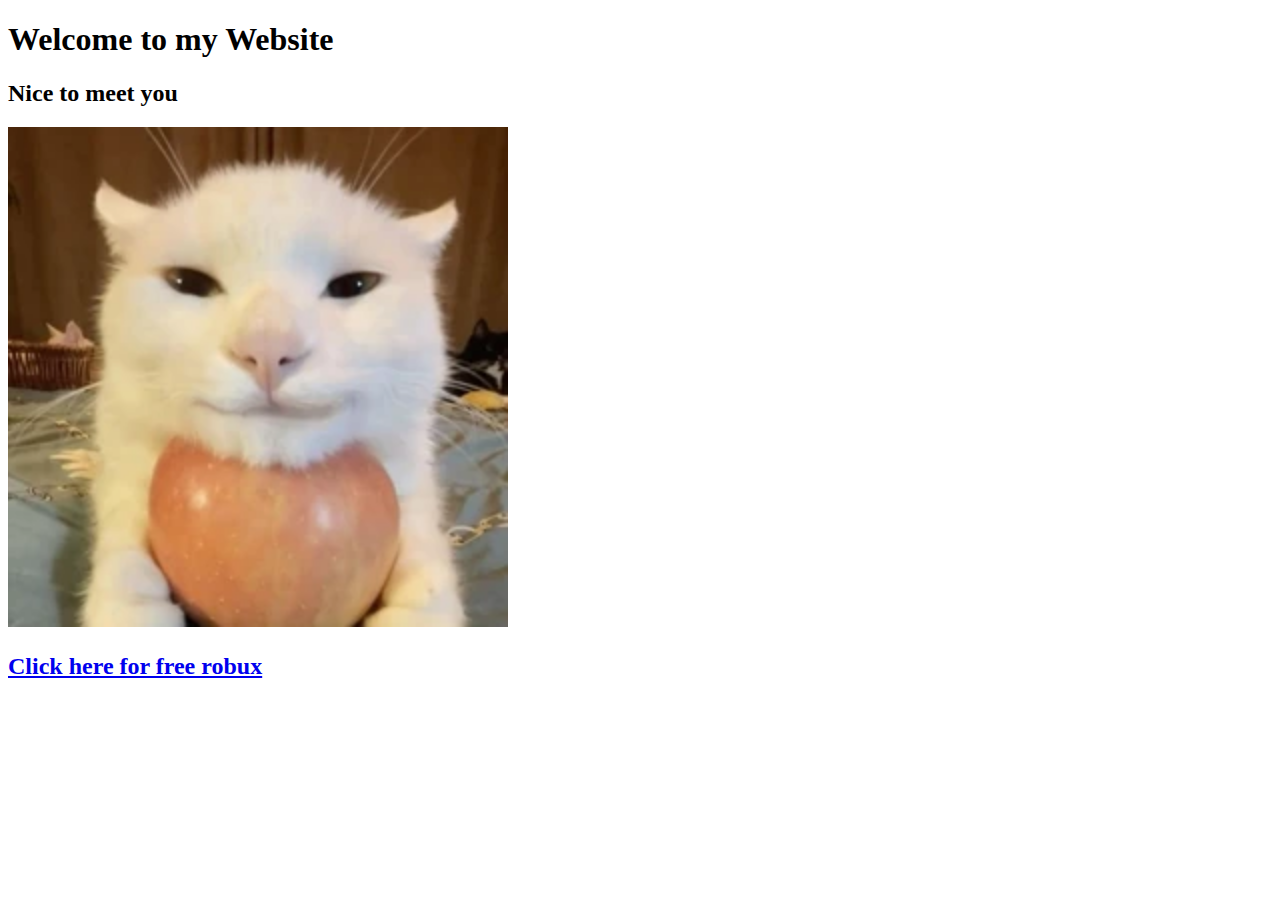
==== index.html @ ae95cbb9 "Add files via upload" ====
<!DOCTYPE html>
<html lang="en">
<head>
    <meta charset="UTF-8">
    <meta name="viewport" content="width=device-width, initial-scale=1.0">
    <title>MAIN PAGE</title>
</head>
<body>
    <div class="container">
        <h1>Welcome to my Website</h1>
        <h2>Nice to meet you</h2>
        <h2> <img src="images/cat2.jpg" height="500px" width="500px"></h2>
        <a href="./about/html"><h2>Click here for free robux</h2> </a>
    </div>
    
</body>
</html>
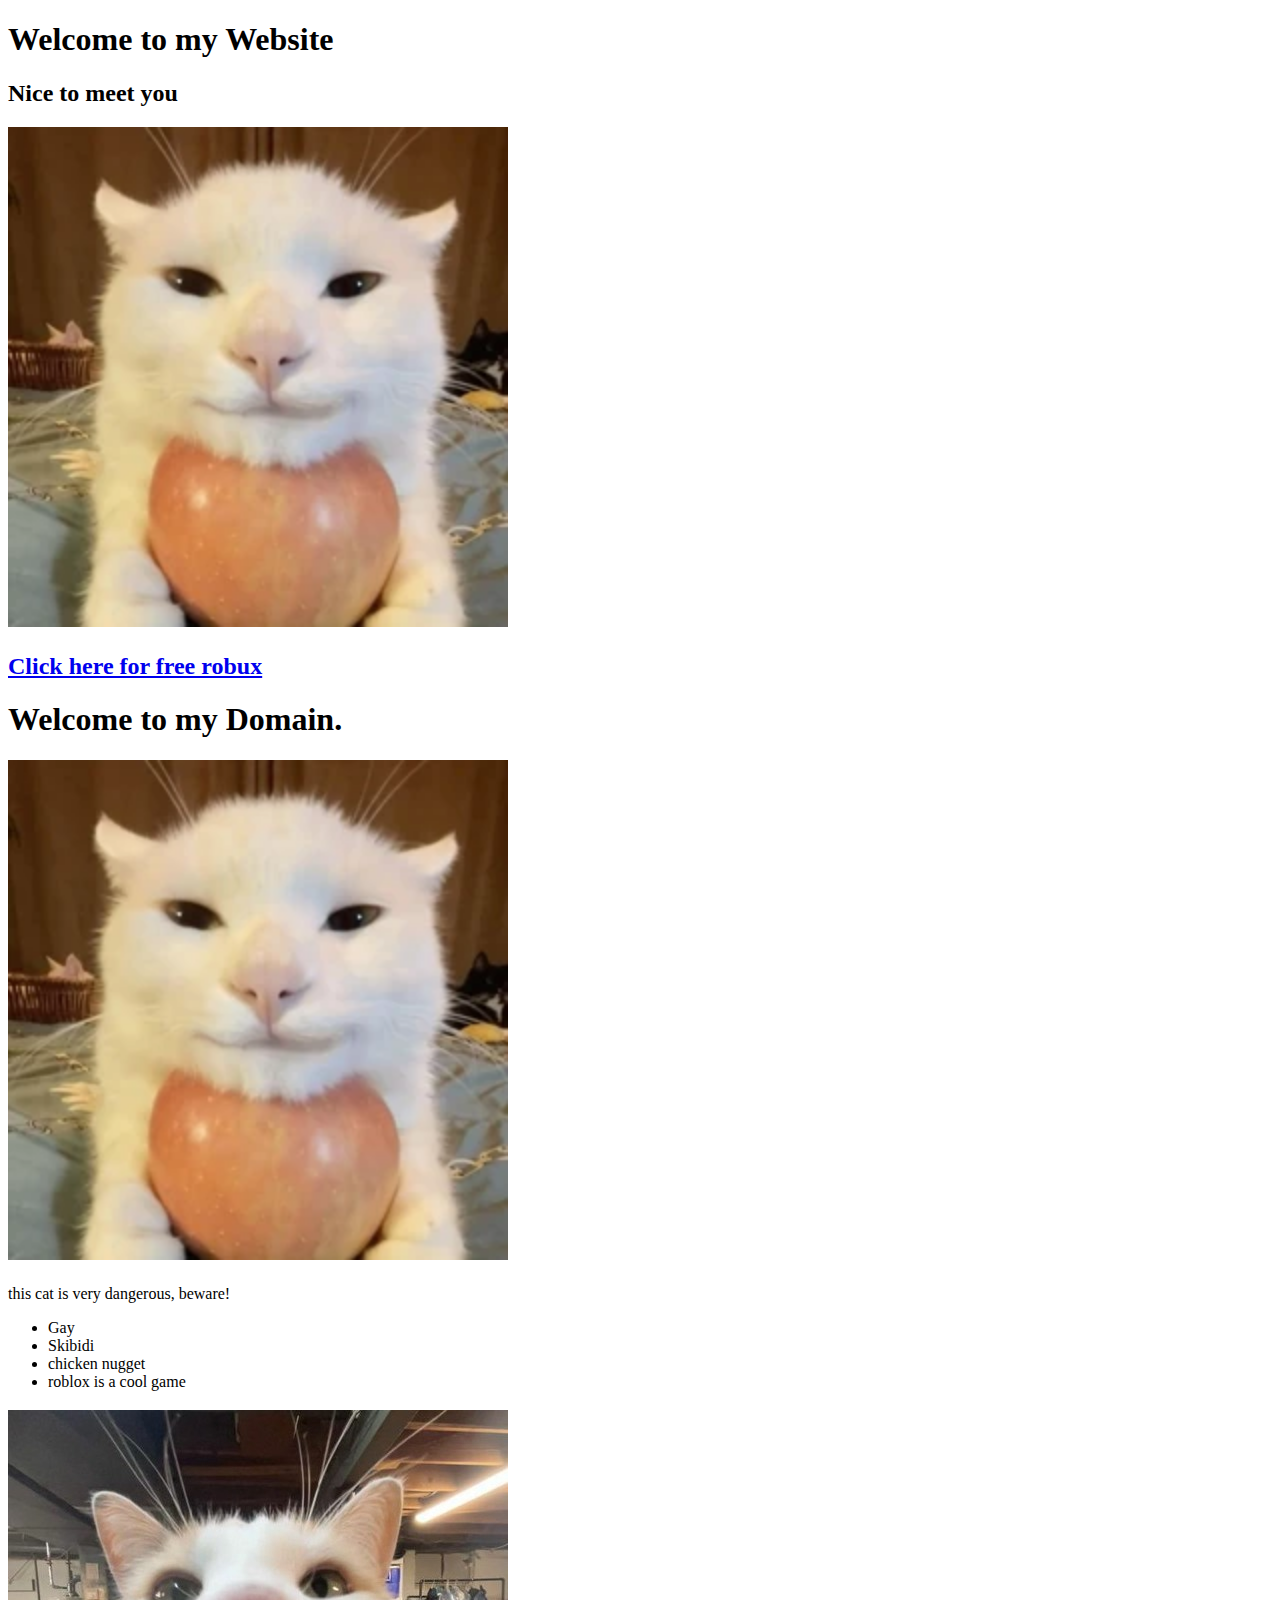
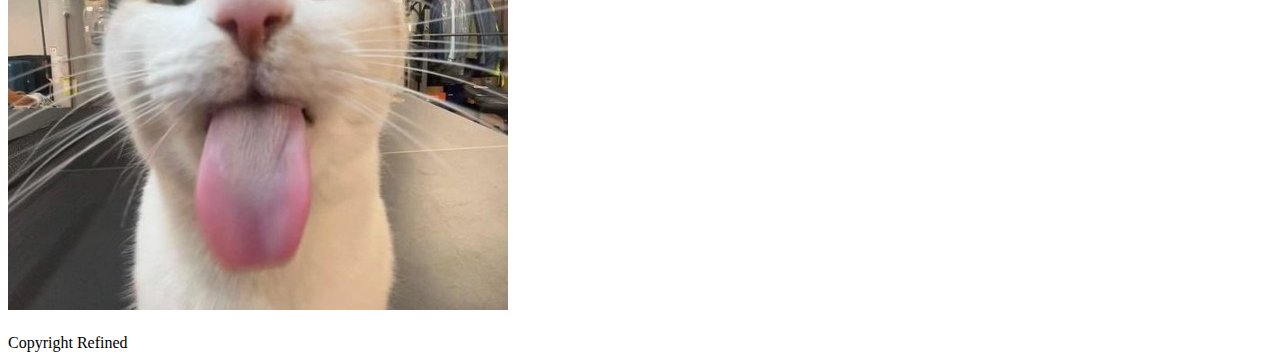
==== commit 1bbc589e: "Add files via upload" ====
--- a/index.html
+++ b/index.html
@@ -12,6 +12,20 @@
         <h2> <img src="images/cat2.jpg" height="500px" width="500px"></h2>
         <a href="./about/html"><h2>Click here for free robux</h2> </a>
     </div>
+    <main>
+        <h1> Welcome to my Domain.</h1>
+        <h2> <img src="images/cat2.jpg" height="500px" width="500px"></h2>
+        <p> this cat is very dangerous, beware!</p>
+        <ul>
+            <li>Gay</li>
+            <li>Skibidi</li>
+            <li>chicken nugget</li>
+            <li>roblox is a cool game</li>
+        </ul>
+        <h3> <img src="images/cat3.jpg" alt=""></h3>
+    </main>
+    <footer>Copyright Refined</footer>
+    </main>
     
 </body>
 </html>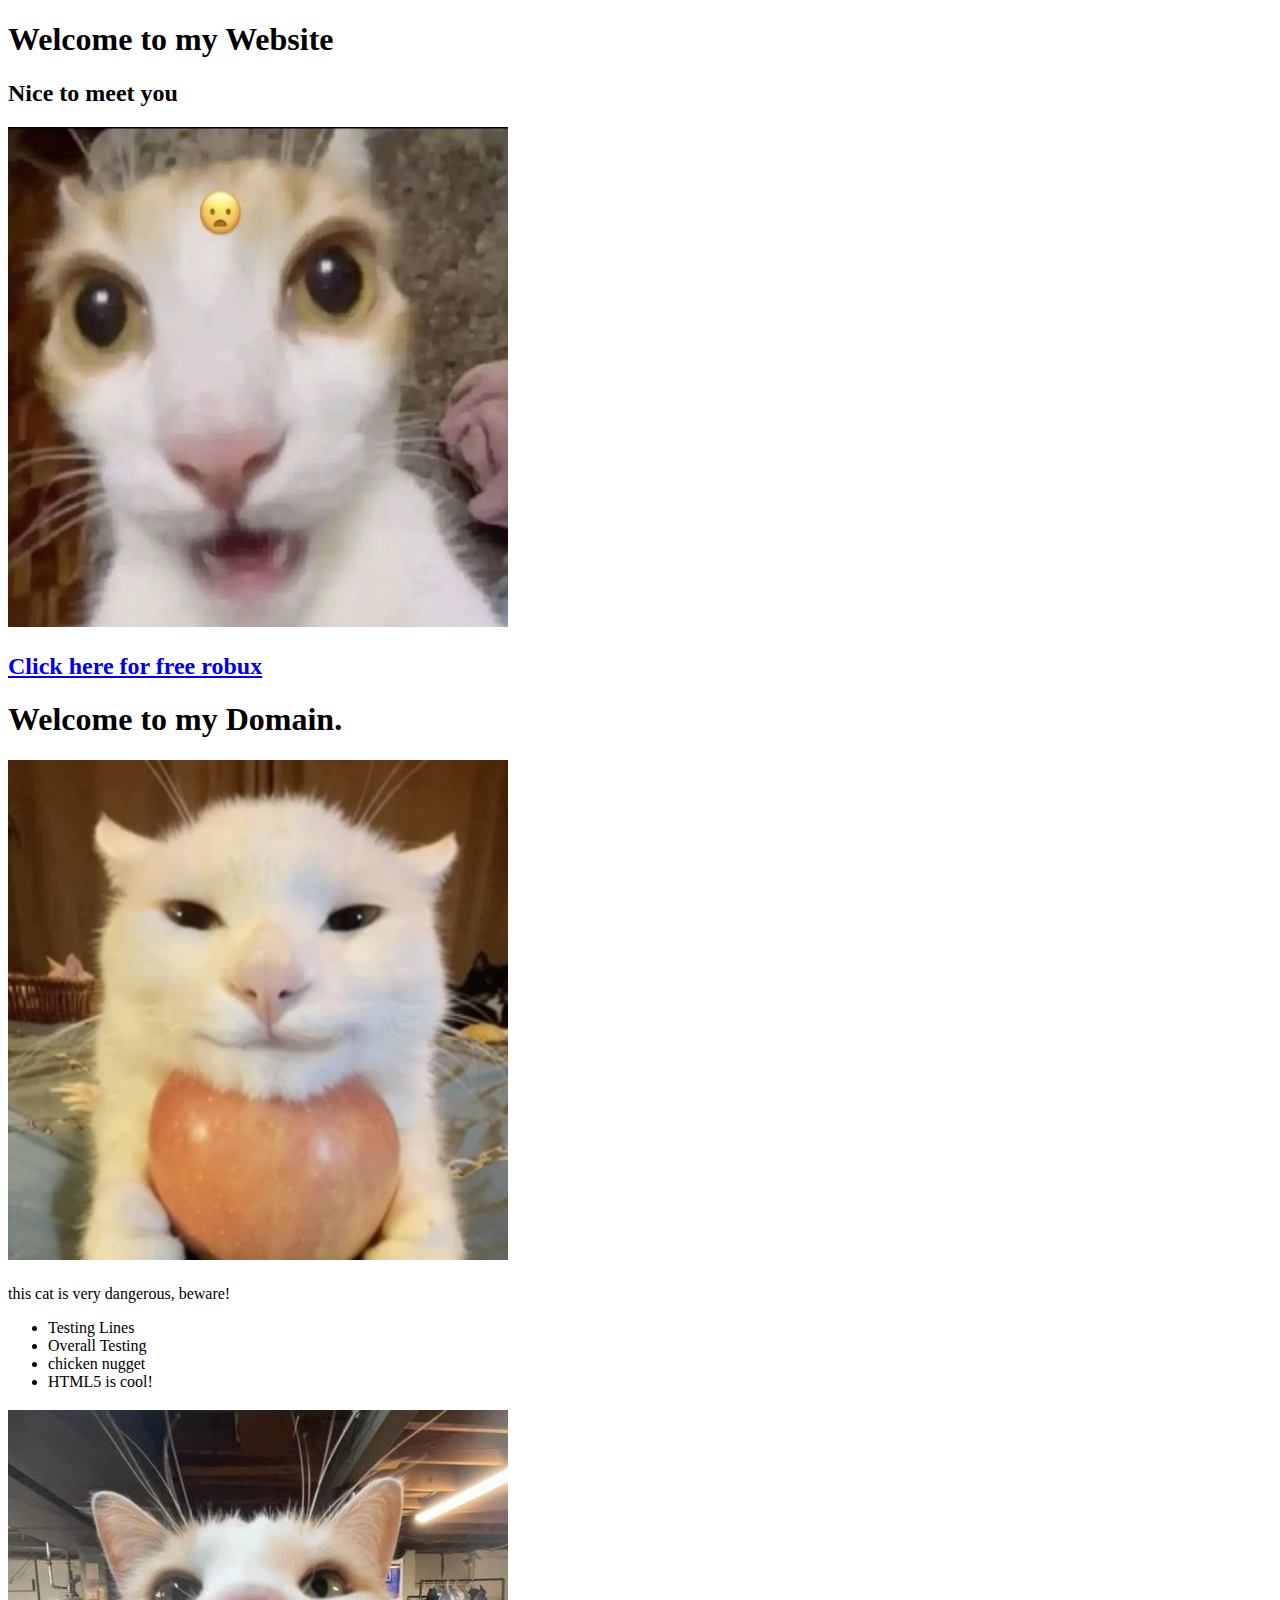
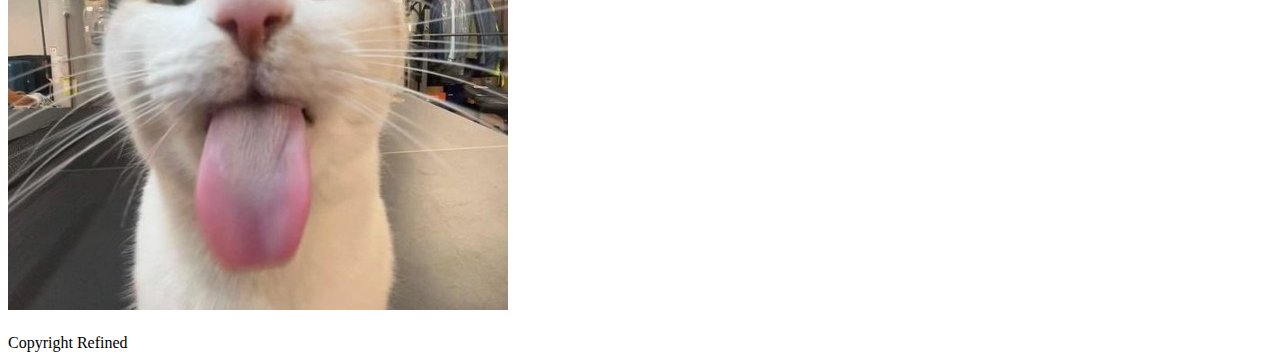
==== commit fbd02ad7: "Update index.html" ====
--- a/index.html
+++ b/index.html
@@ -1,31 +1,38 @@
 <!DOCTYPE html>
 <html lang="en">
+
 <head>
+    <link rel="icon" type="images/jpg" href="images/cat4.jpg">
     <meta charset="UTF-8">
     <meta name="viewport" content="width=device-width, initial-scale=1.0">
-    <title>MAIN PAGE</title>
+    <title>Refined Workspace</title>
 </head>
+
 <body>
     <div class="container">
         <h1>Welcome to my Website</h1>
         <h2>Nice to meet you</h2>
-        <h2> <img src="images/cat2.jpg" height="500px" width="500px"></h2>
-        <a href="./about/html"><h2>Click here for free robux</h2> </a>
+        <h2> <img src="images/cat4.jpg" height="500px" width="500px"></h2>
+        <a href="./about/html">
+            <h2>Click here for free robux</h2>
+        </a>
     </div>
     <main>
         <h1> Welcome to my Domain.</h1>
         <h2> <img src="images/cat2.jpg" height="500px" width="500px"></h2>
         <p> this cat is very dangerous, beware!</p>
         <ul>
-            <li>Gay</li>
-            <li>Skibidi</li>
+            <li>Testing Lines</li>
+            <li>Overall Testing</li>
             <li>chicken nugget</li>
-            <li>roblox is a cool game</li>
+            <li>HTML5 is cool!</li>
         </ul>
         <h3> <img src="images/cat3.jpg" alt=""></h3>
     </main>
+
     <footer>Copyright Refined</footer>
     </main>
-    
+
 </body>
-</html>+
+</html>
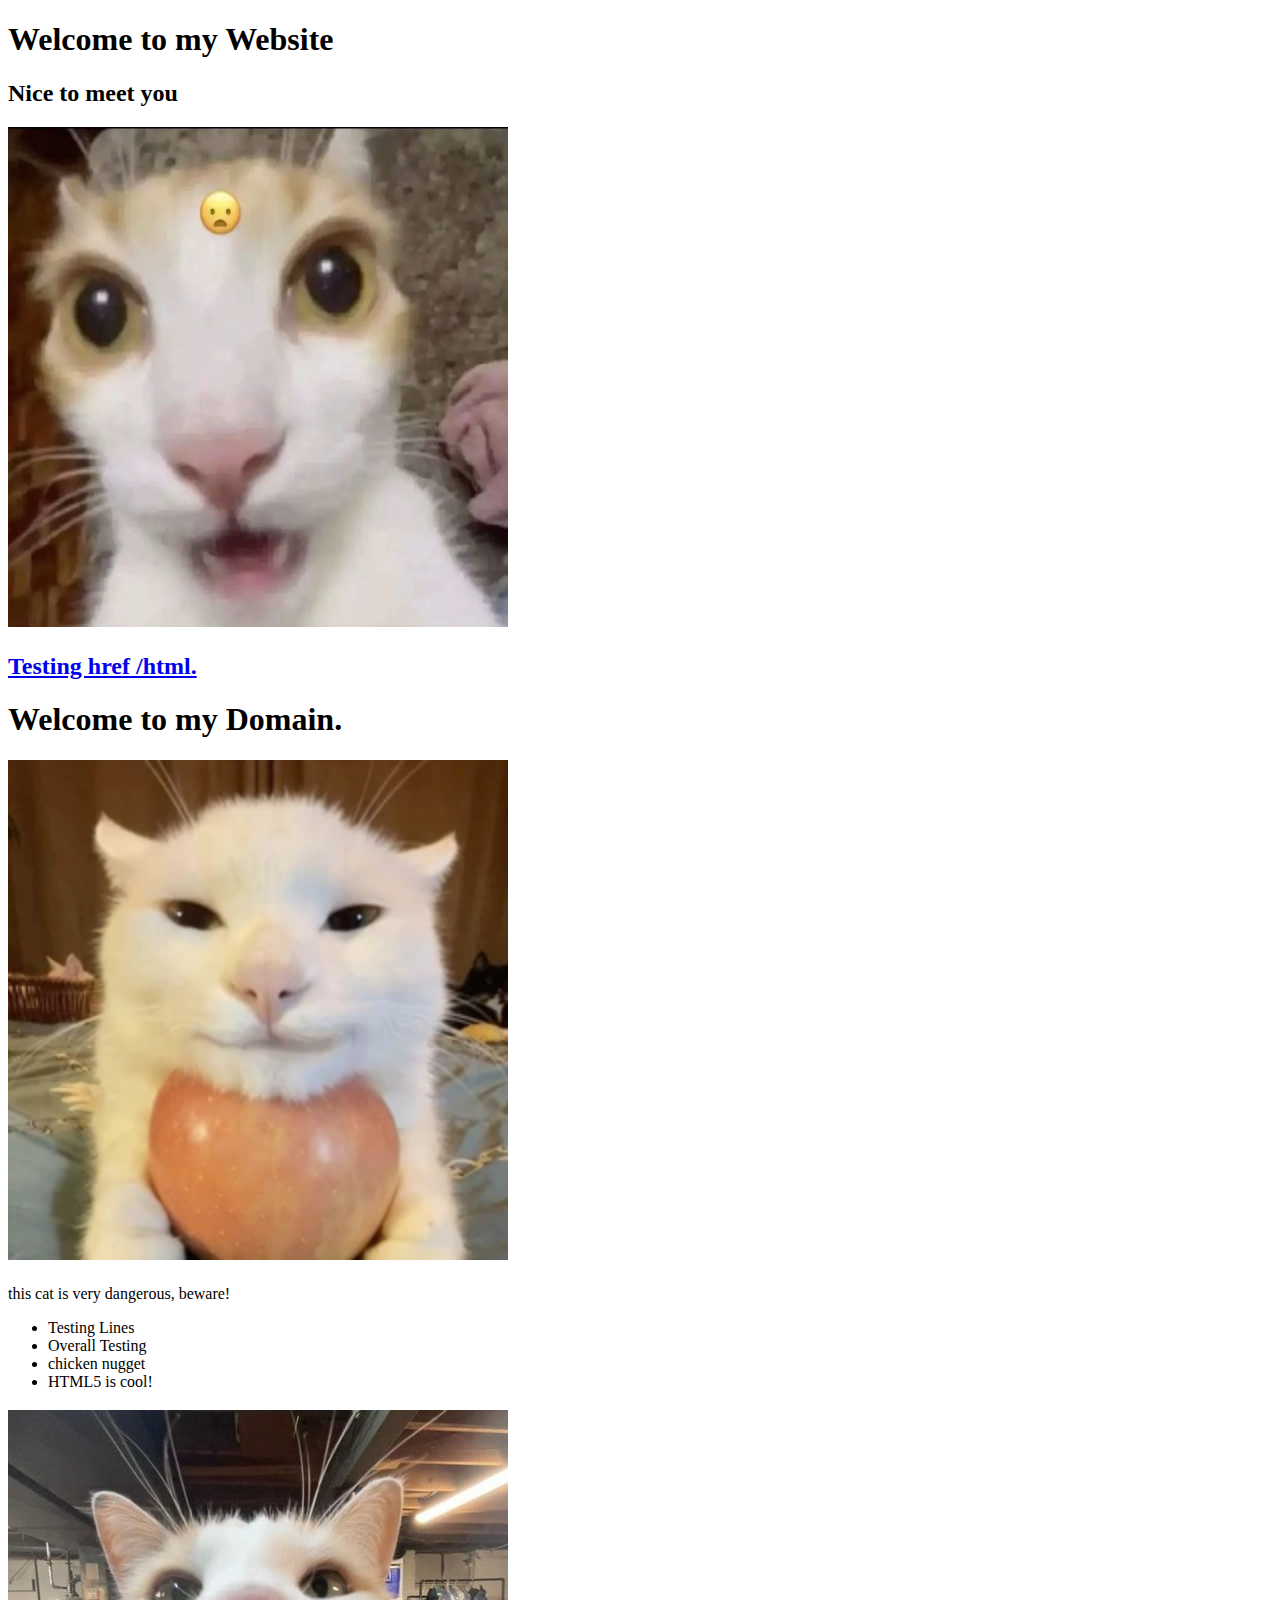
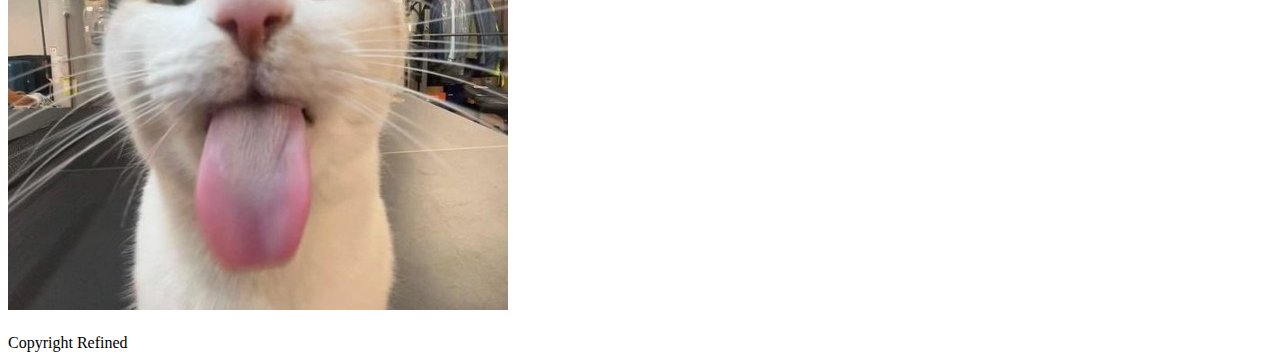
==== commit ef558615: "Update index.html" ====
--- a/index.html
+++ b/index.html
@@ -14,7 +14,7 @@
         <h2>Nice to meet you</h2>
         <h2> <img src="images/cat4.jpg" height="500px" width="500px"></h2>
         <a href="./about/html">
-            <h2>Click here for free robux</h2>
+            <h2>Testing href /html.</h2>
         </a>
     </div>
     <main>
